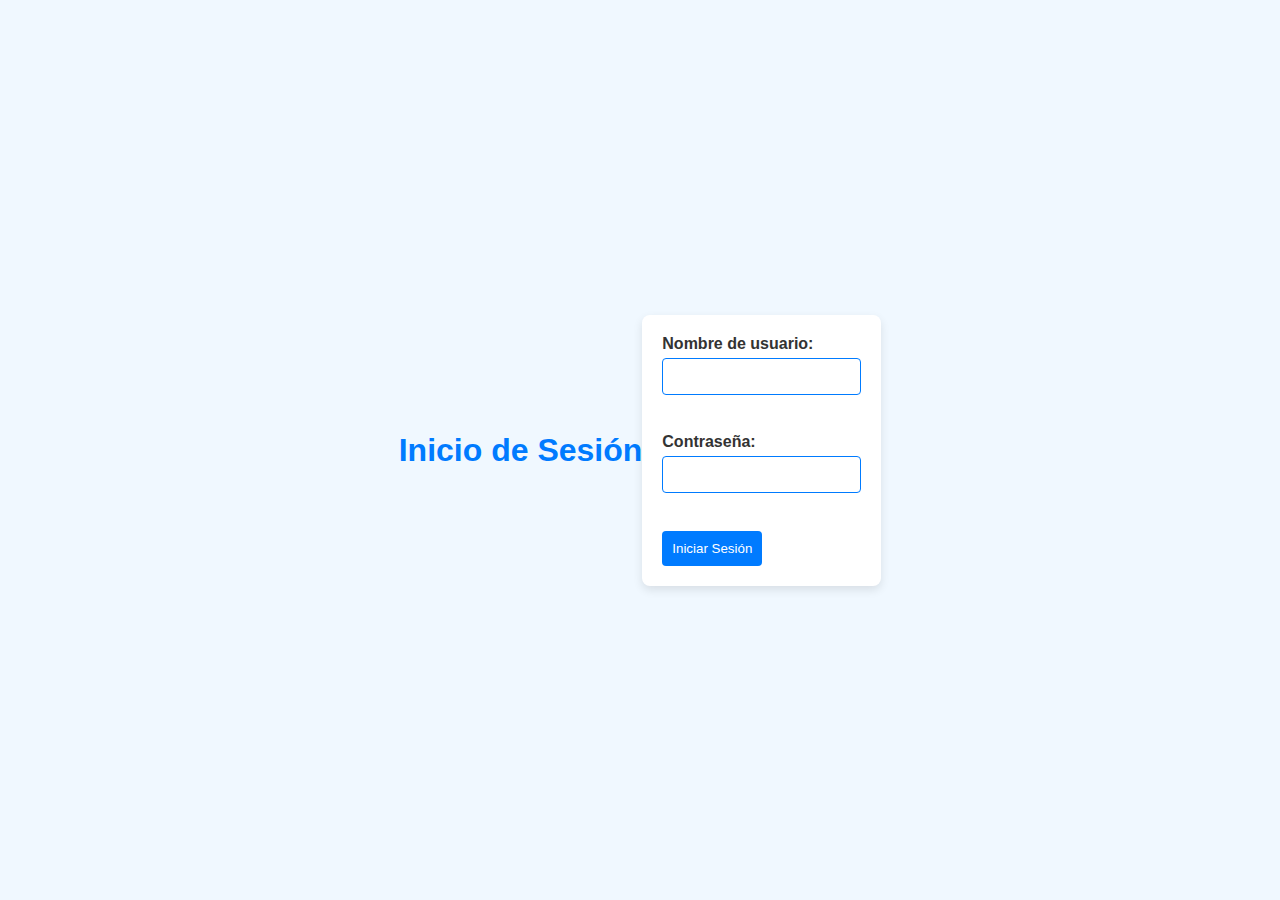
==== apwsoa-main/login.html @ b09caafb "Add files via upload" ====
<!DOCTYPE html>
<html lang="en">
<head>
    <meta charset="UTF-8">
    <meta name="viewport" content="width=device-width, initial-scale=1.0">
    <title>Inicio de Sesión</title>
    <link rel="stylesheet" href="login.css">
</head>
<body>
    <h1>Inicio de Sesión</h1>
    <form id="loginForm" action="auth.php" method="POST">
        <input type="hidden" name="action" value="login">
        <label for="username">Nombre de usuario:</label>
        <input type="text" id="username" name="username" required><br><br>
        <label for="password">Contraseña:</label>
        <input type="password" id="password" name="password" required><br><br>
        <input type="submit" value="Iniciar Sesión">
    </form>

    <script src="scripts.js"></script>
</body>
</html>
---- apwsoa-main/login.css ----
body {
    font-family: Arial, sans-serif;
    background-color: #f0f8ff; /* Color de fondo suave */
    color: #333; /* Color de texto */
    display: flex;
    justify-content: center;
    align-items: center;
    height: 100vh; /* Ocupa toda la altura de la ventana */
    margin: 0;
}

h1 {
    color: #007BFF; /* Azul para el título */
    margin-bottom: 20px;
}

form {
    background-color: white; /* Fondo blanco para el formulario */
    padding: 20px;
    border-radius: 8px; /* Bordes redondeados */
    box-shadow: 0 4px 10px rgba(0, 0, 0, 0.1); /* Sombra sutil */
}

label {
    display: block;
    margin-bottom: 5px;
    font-weight: bold;
}

input[type="text"],
input[type="password"] {
    width: 100%; /* Ancho completo */
    padding: 10px; /* Espaciado interno */
    margin-bottom: 20px; /* Espaciado inferior */
    border: 1px solid #007BFF; /* Borde azul */
    border-radius: 4px; /* Bordes redondeados */
    box-sizing: border-box; /* Incluye padding en el ancho total */
}

input[type="submit"] {
    background-color: #007BFF; /* Azul para el botón */
    color: white; /* Texto blanco */
    padding: 10px;
    border: none; /* Sin borde */
    border-radius: 4px; /* Bordes redondeados */
    cursor: pointer; /* Cambia el cursor al pasar */
    transition: background-color 0.3s; /* Transición suave */
}

input[type="submit"]:hover {
    background-color: #0056b3; /* Azul más oscuro al pasar el cursor */
}
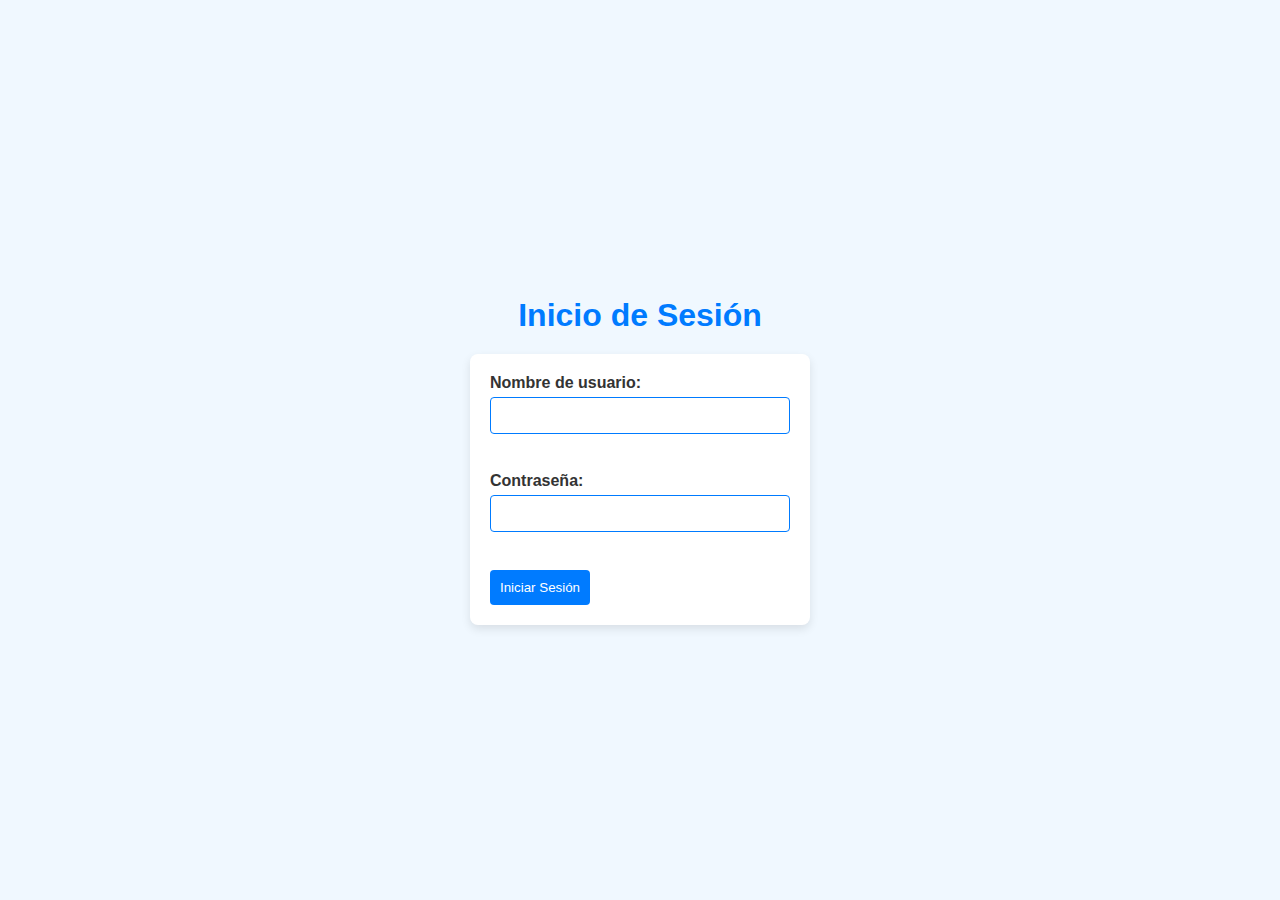
==== commit ee7173fe: "Add files via upload" ====
--- a/apwsoa-main/login.html
+++ b/apwsoa-main/login.html
@@ -4,7 +4,7 @@
     <meta charset="UTF-8">
     <meta name="viewport" content="width=device-width, initial-scale=1.0">
     <title>Inicio de Sesión</title>
-    <link rel="stylesheet" href="login.css">
+    <link rel="stylesheet" href="search.css">
 </head>
 <body>
     <h1>Inicio de Sesión</h1>
--- a/apwsoa-main/search.css
+++ b/apwsoa-main/search.css
@@ -0,0 +1,76 @@
+body {
+    font-family: Arial, sans-serif;
+    background-color: #f0f8ff; /* Color de fondo suave */
+    color: #333; /* Color de texto */
+    display: flex;
+    justify-content: center;
+    align-items: center;
+    flex-direction: column; /* Para apilar el título y el formulario */
+    height: 100vh; /* Ocupa toda la altura de la ventana */
+    margin: 0;
+}
+
+h1 {
+    color: #007BFF; /* Azul para el título */
+    margin-bottom: 20px;
+}
+
+form {
+    background-color: white; /* Fondo blanco para el formulario */
+    padding: 20px;
+    border-radius: 8px; /* Bordes redondeados */
+    box-shadow: 0 4px 10px rgba(0, 0, 0, 0.1); /* Sombra sutil */
+    width: 300px; /* Ancho del formulario */
+}
+
+label {
+    display: block;
+    margin-bottom: 5px;
+    font-weight: bold;
+}
+#password{
+    width: 100%; /* Ancho completo */
+    padding: 10px; /* Espaciado interno */
+    margin-bottom: 20px; /* Espaciado inferior */
+    border: 1px solid #007BFF; /* Borde azul */
+    border-radius: 4px; /* Bordes redondeados */
+    box-sizing: border-box; /* Incluye padding en el ancho total */
+}
+
+#email{
+    width: 100%; /* Ancho completo */
+    padding: 10px; /* Espaciado interno */
+    margin-bottom: 20px; /* Espaciado inferior */
+    border: 1px solid #007BFF; /* Borde azul */
+    border-radius: 4px; /* Bordes redondeados */
+    box-sizing: border-box; /* Incluye padding en el ancho total */
+}
+
+input[type="text"] {
+    width: 100%; /* Ancho completo */
+    padding: 10px; /* Espaciado interno */
+    margin-bottom: 20px; /* Espaciado inferior */
+    border: 1px solid #007BFF; /* Borde azul */
+    border-radius: 4px; /* Bordes redondeados */
+    box-sizing: border-box; /* Incluye padding en el ancho total */
+}
+
+input[type="submit"] {
+    background-color: #007BFF; /* Azul para el botón */
+    color: white; /* Texto blanco */
+    padding: 10px;
+    border: none; /* Sin borde */
+    border-radius: 4px; /* Bordes redondeados */
+    cursor: pointer; /* Cambia el cursor al pasar */
+    transition: background-color 0.3s; /* Transición suave */
+}
+
+input[type="submit"]:hover {
+    background-color: #0056b3; /* Azul más oscuro al pasar el cursor */
+}
+
+#results {
+    margin-top: 20px; /* Espaciado superior para los resultados */
+    width: 300px; /* Ancho del contenedor de resultados */
+    text-align: center; /* Centrar texto */
+}
